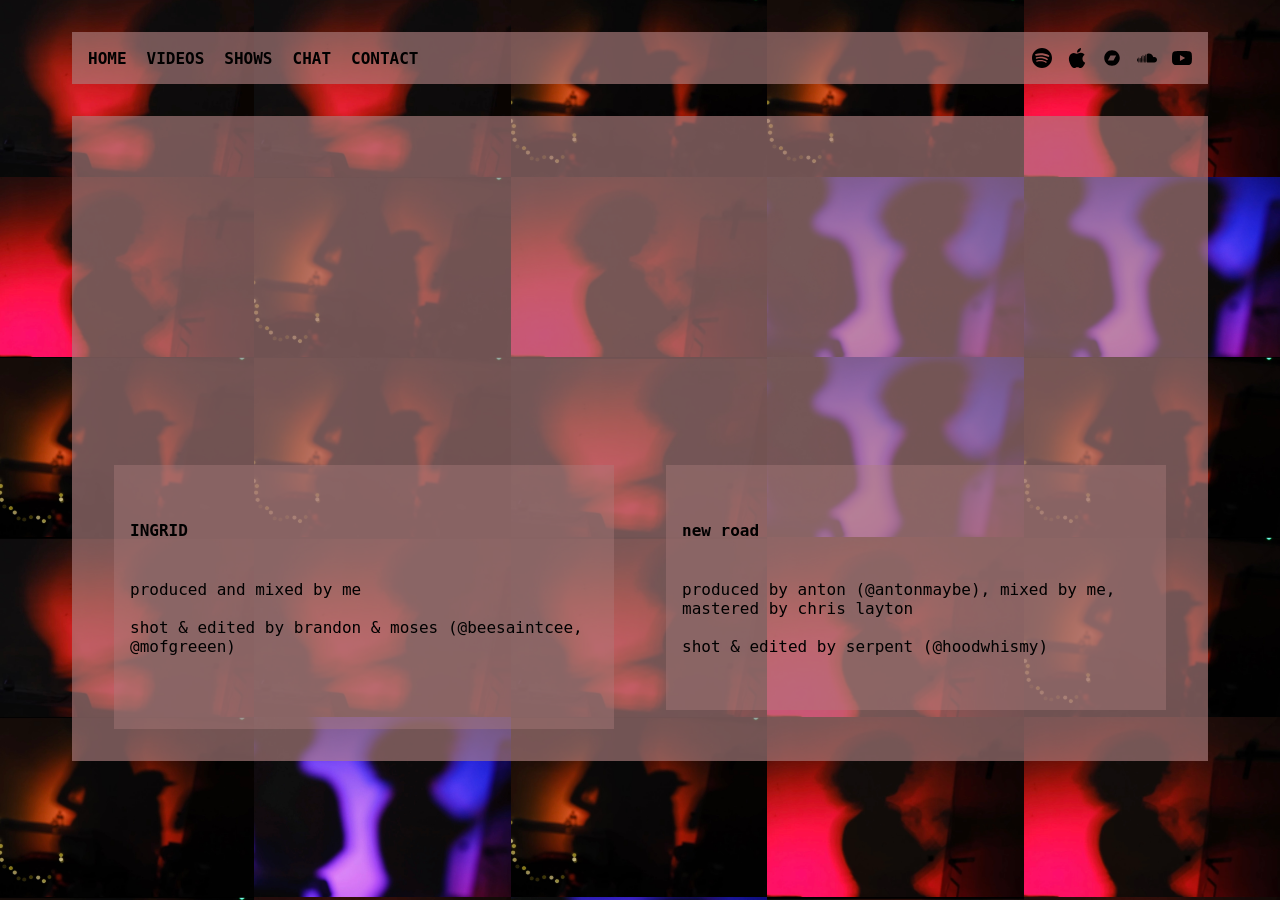
==== about/index.html @ e3e6d835 "added chat feature and new video tab" ====
<!DOCTYPE html>
<html>

<head>
  <meta name="viewport" content="width=device-width, initial-scale=1.0">
  <title>blankfacebails</title>
  <link rel="preload" as="image" href="/images/background-imgs/IMG_2391.jpg">
  <link rel="preload" as="image" href="/images/background-imgs/IMG_2392.jpg">
  <link rel="preload" as="image" href="/images/background-imgs/IMG_2394.jpg" ,>
  <link rel="preload" as="image" href="/images/background-imgs/5721E5DD-AEF1-4029-B4C1-640D5C1B928A 1.jpg">

  <link rel="stylesheet" href="/css/style.css">
</head>

<body>

  <div id="background"></div>

  <section class="header-content">
    <script id="replace_with_navbar" src="/nav.js"></script>

    <div class="social-icons">

      <a href="https://open.spotify.com/artist/6JQme5S0ktPoLnx3AdoAJP" target="_blank" rel="noopener noreferrer">
        <img src="/images/spotify.svg" alt="Spotify" width="40">
      </a>

      <a href="https://music.apple.com/gb/artist/blankfacebails/1787563768" target="_blank" rel="noopener noreferrer">
        <img src="/images/apple.svg" alt="Apple Music" width="40">
      </a>

      <a href="https://blankfacebails.bandcamp.com/music" target="_blank" rel="noopener noreferrer">
        <img src="/images/bandcamp-brands-solid-full.svg" alt="Bandcamp" width="40">
      </a>

      <a href="https://soundcloud.com/blankfacebails" target="_blank" rel="noopener noreferrer">
        <img src="/images/soundcloud.svg" alt="SoundCloud" width="40">
      </a>

      <a href="https://www.youtube.com/@blankfacebails" target="_blank" rel="noopener noreferrer">
        <img src="/images/youtube.svg" alt="YouTube" width="40">
      </a>

    </div>
  </section>

  <main class="main">

    <!-- <header>
    <h1>email</h1>
    <p>i am a poet and music artist</p>
    <p>i made this site myself</p>
  </header> -->


    <div class="video-grid">


      <div class="video-item">

        <div class="video-container">
          <iframe width="560" height="315" src="https://www.youtube.com/embed/PxMwTmq6KPA?si=pifDWtBMnUHHlRPB"
            title="INGRID" frameborder="0"
            allow="accelerometer; autoplay; clipboard-write; encrypted-media; gyroscope; picture-in-picture; web-share"
            referrerpolicy="strict-origin-when-cross-origin" allowfullscreen></iframe>
        </div>

        <div class="video-text">
          <h4>INGRID</h4>
          <p>produced and mixed by me</p>
          <p>shot & edited by brandon & moses (@beesaintcee, @mofgreeen)</p>


        </div>
      </div>


      <div class="video-item">


        <div class="video-container">
          <iframe width="560" height="315" src="https://www.youtube.com/embed/ia-Ga8LC0ZM?si=ilfx5IlTSGaBWGqf"
            title="new road" frameborder="0"
            allow="accelerometer; autoplay; clipboard-write; encrypted-media; gyroscope; picture-in-picture; web-share"
            referrerpolicy="strict-origin-when-cross-origin" allowfullscreen></iframe>

        </div>

        <div class="video-text">
          <h4>new road</h4>
          <p>produced by anton (@antonmaybe), mixed by me, mastered by chris layton</p>
          <p>shot & edited by serpent (@hoodwhismy)</p>

        </div>
      </div>

    </div>
  </main>



  <script src="../bkg-script.js"></script>

</body>

</html>
---- css/style.css ----
@font-face {
    font-family: 'Diatype';
    src: url('../fonts/Diatype_Variable.ttf') format('truetype');
    font-weight: 400;
    font-style: normal;
}

* {
    box-sizing: border-box;
}

/* =========================
   PAGE
   ========================= */

html,
body {
    background-color: rgb(172, 126, 126);
    max-width: 100%;
    overflow-x: hidden;
}

body {
    font-family: 'Monaco', monospace;
    max-width: 1200px;
    margin: 0 auto;
    padding: 2rem;
}

/* =========================
   NAV + SOCIAL ICONS BOX
   ========================= */

.header-content {
    position: relative;
    z-index: 1;

    background: rgba(172, 126, 126, 0.65);

    padding: 1rem;
    margin-bottom: 2rem;

    display: flex;
    align-items: center;
    justify-content: space-between;
}


/* NAV TEXT */

.header-content nav a,
.header-content nav a:visited,
.header-content nav a:hover,
.header-content nav a:active {
    color: black;
    font-weight: bold;
    text-decoration: none;
}


/* OPTIONAL: subtle hover effect */

.header-content nav a:hover {
    opacity: 0.6;
}

/* NAV LINKS */

.header-content nav {
    display: flex;
    align-items: center;
    gap: 20px;
    margin: 0;
}


/* SOCIAL / SVG ICONS */

.social-icons {
    display: flex;
    align-items: center;
    gap: 15px;
}

.social-icons img {
    width: 20px;
    height: 20px;
    display: block;
}


/* =========================
   MAIN WORK BOX
   ========================= */

.main {
    position: relative;
    z-index: 1;

    background: rgba(172, 126, 126, 0.65);

    padding: 2rem;
}



/* =========================
   VIDEO
   ========================= */


/* puts videos side by side */
/* .videos {
    display: grid;
    grid-template-columns: 1fr 1fr;
    gap: 2rem;

    width: 100%;
} */

.video-grid {
    display: grid;
    grid-template-columns: 1fr 1fr;
    gap: 2rem;
    width: 100%;
}

.video-item {
    width: 100%;
}

/* .video-container {
    width: 100%;
} */

.video-container {
    position: relative;
    width: 100%;
    max-width: 560px;
    margin: 0 auto;
}

.video-container video {
    display: block;
    width: 100%;
    height: auto;
}

.video-container iframe {
    display: block;

    width: 100%;
    aspect-ratio: 16 / 9;
    height: auto;

    border: 0;
}

.video-text {
    margin-top: 1rem;
    padding: 1rem;

    background: rgba(172, 126, 126, 0.40);
}

.video-text p {
    margin: 0;
    white-space: pre-line;
}


#sound-toggle {
    position: absolute;
    bottom: 15px;
    right: 15px;

    background: none;
    border: none;

    font-size: 24px;
    cursor: pointer;

    padding: 5px;
}

.video-text {
    max-width: 500px;
    margin: 1.5rem auto 0;
    white-space: pre-line;
}

/* =========================
   OTHER CONTENT
   ========================= */

.centered-thing {
    position: absolute;
    margin: auto;
    top: 50%;
    left: 50%;
    transform: translate(-50%, -50%);
}

.gallery {
    display: grid;
    grid-template-columns: repeat(2, 1fr);
    gap: 2rem;
}

.gallery img {
    width: 100%;
    display: block;
}

.work {
    display: grid;
    grid-template-columns: 500px 300px;
    gap: 4rem;
}

.images img {
    width: 100%;
    display: block;
    margin-bottom: 1rem;
}

.shows-list {
    display: flex;
    flex-direction: column;
    gap: 10px;
    list-style: none;
    padding: 0;
    margin: 0;
}

.section-title {
    margin-top: 16px;
    font-weight: bold;
}


/* =========================
   CHAT
   ========================= */

#mobile-chat-link {
    display: none;
}


/* =========================
   BACKGROUND IMAGE GRID
   ========================= */

#background {
    position: fixed;
    inset: -2px;

    display: grid;
    grid-template-columns: repeat(5, 1fr);
    grid-auto-rows: 180px;

    gap: 0;

    overflow: hidden;

    z-index: 0;

    pointer-events: none;
}

#background img {
    width: calc(100% + 2px);
    height: calc(100% + 2px);

    margin: -1px;

    object-fit: cover;
    display: block;
}


/* =========================
   TABLET / MOBILE
   ========================= */

@media (max-width: 768px) {

    /* =========================
       CHAT
       ========================= */

    #chatango-container {
        display: none;
    }

    #mobile-chat-link {
        display: block;
    }


    /* =========================
       HEADER
       ========================= */

    .header-content {
        align-items: flex-start;
    }

    .header-content nav {
        flex-direction: column;
        align-items: flex-start;
        gap: 10px;
    }

    .social-icons {
        align-self: flex-start;
        margin-top: 5px;
    }


    /* =========================
       WORK
       ========================= */

    .work {
        width: 100%;
    }

    .video-grid {
        display: flex;
        flex-direction: column;
        gap: 2rem;
        width: 100%;
    }

    .video-item {
        width: 100%;
    }

    .video-container {
        position: relative;
        width: 100%;
        max-width: 560px;
        margin: 0 auto;
    }

    .video-container iframe {
        display: block;
        width: 100%;
        aspect-ratio: 16 / 9;
        height: auto;
    }

    .video-text {
        width: 100%;
        padding: 0.02rem 1rem;
    }


    /* =========================
       BACKGROUND
       ========================= */

    #background {
        position: fixed;
        inset: -2px;

        display: grid;
        grid-template-columns: repeat(2, 1fr);
        grid-auto-rows: 180px;

        gap: 0;

        overflow: hidden;

        z-index: 0;

        pointer-events: none;
    }
}

.listen-popup {
    position: fixed;
    inset: 0;

    z-index: 1000;

    display: flex;
    align-items: center;
    justify-content: center;

    background: rgba(0, 0, 0, 0.4);
}

.listen-box {
    position: relative;

    background: rgba(172, 126, 126, 0.95);

    padding: 3rem 4rem;

    text-align: center;
}


/* LISTEN BUTTON */

#listen-button {
    color: black;
    font-weight: bold;
    font-size: 1.5rem;
    text-decoration: none;
}

#listen-button:hover {
    opacity: 0.6;
}


/* MUSIC OPTIONS */

#listen-options {
    display: none;
    flex-direction: column;
    gap: 15px;
}

#listen-options a {
    color: black;
    font-weight: bold;
    text-decoration: none;
}

#listen-options a:hover {
    opacity: 0.6;
}


/* CLOSE BUTTON */

#close-listen {
    position: absolute;
    top: 8px;
    right: 10px;

    border: none;
    background: none;

    color: black;

    font-size: 20px;
    cursor: pointer;
}


/* iframe settings */
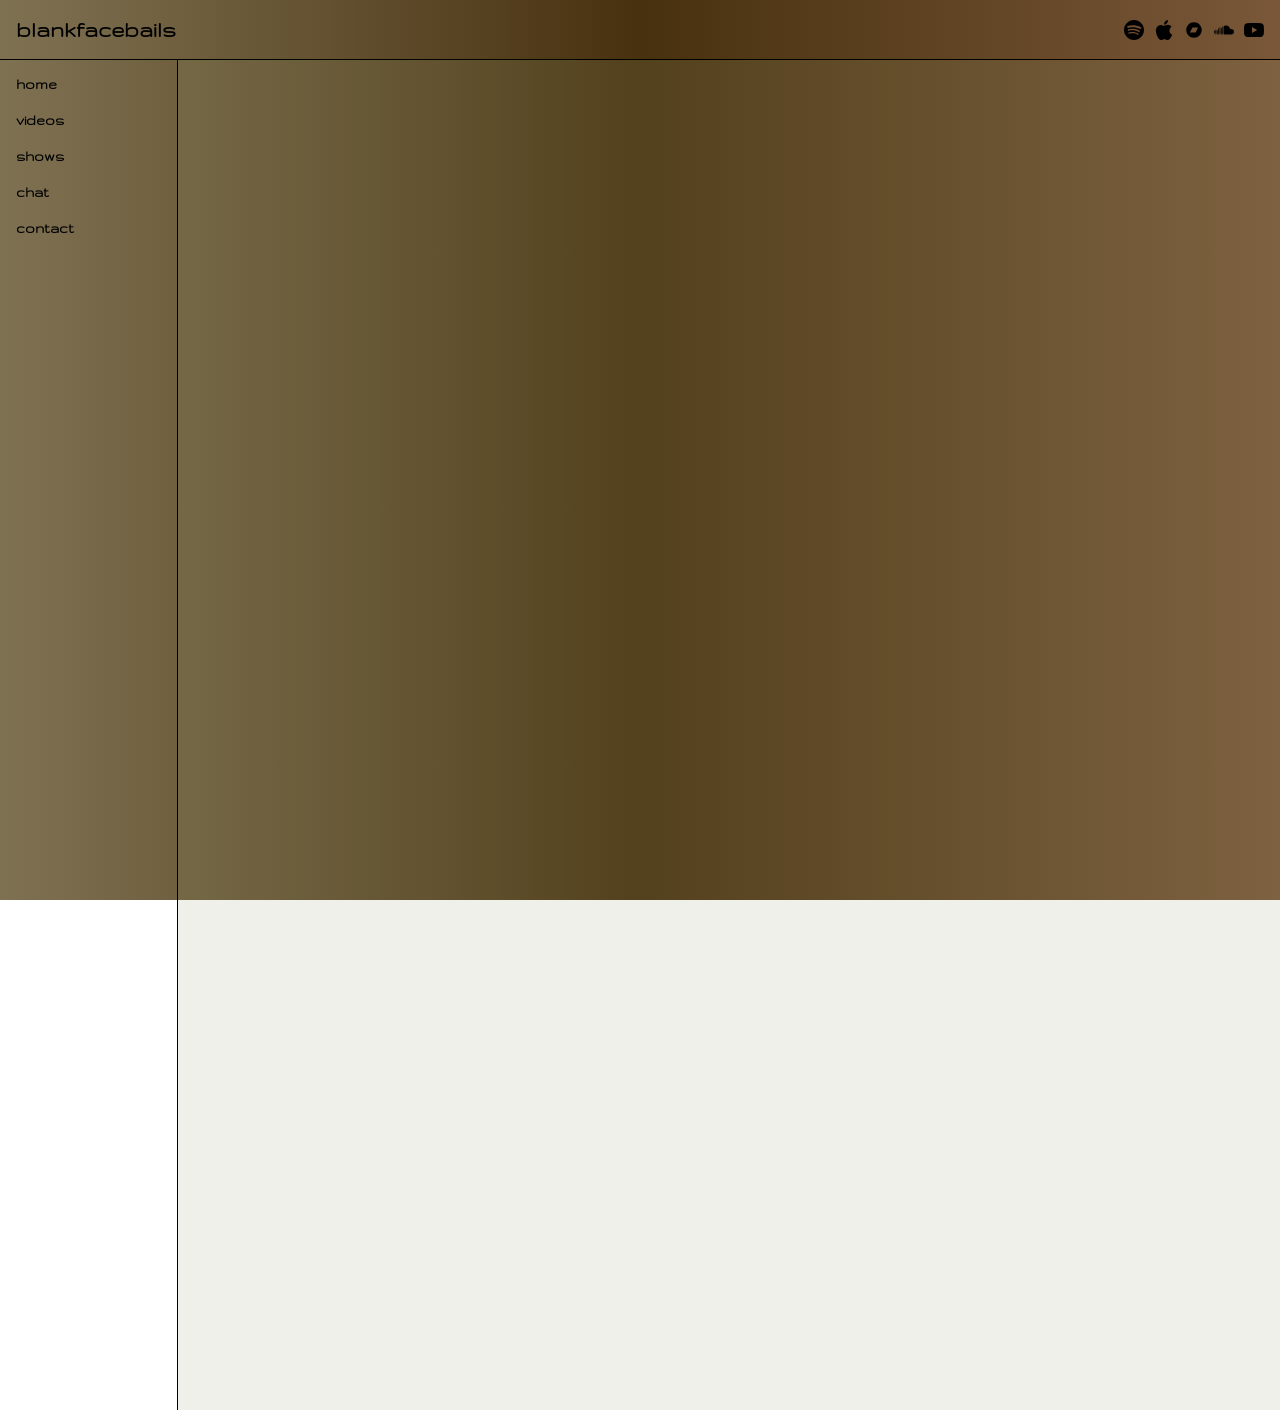
==== commit 60aefcd3: "complete website redesign" ====
--- a/about/index.html
+++ b/about/index.html
@@ -4,22 +4,22 @@
 <head>
   <meta name="viewport" content="width=device-width, initial-scale=1.0">
   <title>blankfacebails</title>
-  <link rel="preload" as="image" href="/images/background-imgs/IMG_2391.jpg">
-  <link rel="preload" as="image" href="/images/background-imgs/IMG_2392.jpg">
-  <link rel="preload" as="image" href="/images/background-imgs/IMG_2394.jpg" ,>
-  <link rel="preload" as="image" href="/images/background-imgs/5721E5DD-AEF1-4029-B4C1-640D5C1B928A 1.jpg">
 
   <link rel="stylesheet" href="/css/style.css">
 </head>
 
 <body>
 
-  <div id="background"></div>
+<div id="background"></div>
 
-  <section class="header-content">
-    <script id="replace_with_navbar" src="/nav.js"></script>
+  <section class="top">
 
-    <div class="social-icons">
+      <div class="top-text">
+<h1>blankfacebails</h1>
+
+    </div> 
+
+      <div class="social-icons">
 
       <a href="https://open.spotify.com/artist/6JQme5S0ktPoLnx3AdoAJP" target="_blank" rel="noopener noreferrer">
         <img src="/images/spotify.svg" alt="Spotify" width="40">
@@ -42,18 +42,48 @@
       </a>
 
     </div>
+ 
   </section>
+
+  <section class="left-bar">
+    
+    <script id="replace_with_navbar" src="/nav.js"></script>
+    
+  </section>
+
+
+
 
   <main class="main">
 
-    <!-- <header>
-    <h1>email</h1>
-    <p>i am a poet and music artist</p>
-    <p>i made this site myself</p>
-  </header> -->
+    <div class="video-grid">
+
+<div class="video-item">
 
 
-    <div class="video-grid">
+        <div class="video-container">
+        <iframe width="560" height="315" src="https://www.youtube.com/embed/wAnCvoQV28c?si=nBZ7Q3yGniFWLCUX" title="YouTube video player" frameborder="0" allow="accelerometer; autoplay; clipboard-write; encrypted-media; gyroscope; picture-in-picture; web-share" referrerpolicy="strict-origin-when-cross-origin" allowfullscreen></iframe>  </div>
+      </div>
+
+
+
+      <div class="video-item">
+
+
+        <div class="video-container">
+        <iframe width="560" height="315" src="https://www.youtube.com/embed/TqrN9Adobiw?si=PldK_G_jyyfhqgrw" title="YouTube video player" frameborder="0" allow="accelerometer; autoplay; clipboard-write; encrypted-media; gyroscope; picture-in-picture; web-share" referrerpolicy="strict-origin-when-cross-origin" allowfullscreen></iframe>
+        </div>
+
+        <!-- <div class="video-text">
+          <h2>outside</h2>
+          <p>direction & cinematography: brandon st catherine</p>
+          <p>production: ralph hardy (@antonmaybe)</p>
+          <p>mixing: me</p>
+          <p>mastering: chris layton</p>
+
+        </div> -->
+      </div>
+
 
 
       <div class="video-item">
@@ -65,13 +95,14 @@
             referrerpolicy="strict-origin-when-cross-origin" allowfullscreen></iframe>
         </div>
 
-        <div class="video-text">
-          <h4>INGRID</h4>
-          <p>produced and mixed by me</p>
-          <p>shot & edited by brandon & moses (@beesaintcee, @mofgreeen)</p>
+        <!-- <div class="video-text">
+          <h2>INGRID</h2>
+          <p>direction & edit: brandon st catherine</p>
+          <p>cinematography: moses (@mofgreen)</p>
+          <p>production & mix: me</p>
+          <p>mastering: chris layton</p>
 
-
-        </div>
+        </div> -->
       </div>
 
 
@@ -86,20 +117,26 @@
 
         </div>
 
-        <div class="video-text">
-          <h4>new road</h4>
-          <p>produced by anton (@antonmaybe), mixed by me, mastered by chris layton</p>
-          <p>shot & edited by serpent (@hoodwhismy)</p>
+        <!-- <div class="video-text">
+          <h2>new road</h2>
+          <p>direction & edit & cinematography: serpent (@hoodwhismy) </p>
+          <p>production: anton (@antonmaybe)</p>
+          <p>mixing: me</p>
+          <p>mastering: chris layton</p>
 
-        </div>
+        </div> -->
       </div>
+
+
+
+
 
     </div>
   </main>
 
 
 
-  <script src="../bkg-script.js"></script>
+  <!-- <script src="../bkg-script.js"></script> -->
 
 </body>
 
--- a/css/style.css
+++ b/css/style.css
@@ -1,6 +1,6 @@
 @font-face {
-    font-family: 'Diatype';
-    src: url('../fonts/Diatype_Variable.ttf') format('truetype');
+    font-family: 'Gruppo';
+    src: url('../fonts/Gruppo-Regular.ttf') format('truetype');
     font-weight: 400;
     font-style: normal;
 }
@@ -13,73 +13,149 @@
    PAGE
    ========================= */
 
-html,
+html {
+    margin: 0;
+    width: 100%;
+    height: 100%;
+    overflow-x: hidden;
+    overflow-y: scroll;
+}
+
 body {
-    background-color: rgb(172, 126, 126);
-    max-width: 100%;
+    margin: 0;
+    width: 100%;
+    height: 100%;
+    /* position: relative; */
     overflow-x: hidden;
-}
-
-body {
-    font-family: 'Monaco', monospace;
-    max-width: 1200px;
-    margin: 0 auto;
+    overflow-y: scroll;
+    font-family: 'Gruppo', 'Monaco', monospace;
+}
+
+
+
+/* =========================
+   BACKGROUND
+   ========================= */
+
+#background {
+    position: fixed;
+    inset: 0;
+
+    background: linear-gradient(
+        90deg,
+        hsla(42, 21%, 41%, 1) 0%,
+        rgb(72, 49, 15) 50%,
+        hsla(28, 36%, 35%, 1) 100%
+    );
+
+    z-index: 0;
+    pointer-events: none;
+}
+
+
+/* =========================
+   TOP BAR
+   ========================= */
+
+.top {
+    position: absolute;
+
+    top: 0;
+    left: 0;
+    right: 0;
+
+    height: 60px;
+    padding: 1rem;
+
+    display: flex;
+    justify-content: space-between;
+    align-items: center;
+
+    border-bottom: 1px solid black;
+
+    z-index: 2;
+}
+
+.top-text h1 {
+    margin: 0
+}
+
+
+/* =========================
+   LEFT BAR
+   ========================= */
+
+.left-bar {
+    position: absolute;
+
+    left: 0;
+    top: 60px;
+    bottom: 0;
+
+    width: 178px;
+    padding: 1rem;
+    height: 150%;
+
+    border-right: 1px solid black;
+
+    z-index: 2;
+}
+
+.left-bar nav {
+    display: flex;
+    flex-direction: column;
+    gap: 20px;
+}
+
+
+/* =========================
+   NAV TEXT
+   ========================= */
+
+.left-bar nav a,
+.left-bar nav a:visited,
+.left-bar nav a:hover,
+.left-bar nav a:active {
+    color: black;
+    font-weight: bolder;
+    text-decoration: none;
+}
+
+.left-bar nav a:hover {
+    opacity: 0.6;
+}
+
+
+/* =========================
+   MAIN CONTENT
+   ========================= */
+
+.main {
+    position: absolute;
+    /* width: 100%; */
+    height: 150%;
+    left: 178px;
+    top: 60px;
+    right: 0;
+    bottom: 0;
+
     padding: 2rem;
-}
-
-/* =========================
-   NAV + SOCIAL ICONS BOX
-   ========================= */
-
-.header-content {
-    position: relative;
+
+    background: rgba(145, 154, 106, 0.15);
+
     z-index: 1;
-
-    background: rgba(172, 126, 126, 0.65);
-
-    padding: 1rem;
-    margin-bottom: 2rem;
-
-    display: flex;
-    align-items: center;
-    justify-content: space-between;
-}
-
-
-/* NAV TEXT */
-
-.header-content nav a,
-.header-content nav a:visited,
-.header-content nav a:hover,
-.header-content nav a:active {
-    color: black;
-    font-weight: bold;
-    text-decoration: none;
-}
-
-
-/* OPTIONAL: subtle hover effect */
-
-.header-content nav a:hover {
-    opacity: 0.6;
-}
-
-/* NAV LINKS */
-
-.header-content nav {
-    display: flex;
-    align-items: center;
-    gap: 20px;
-    margin: 0;
-}
-
-
-/* SOCIAL / SVG ICONS */
+}
+
+
+/* =========================
+   SOCIAL / SVG ICONS
+   ========================= */
 
 .social-icons {
     display: flex;
     align-items: center;
-    gap: 15px;
+    gap: 10px;
+    /* margin-top: 2rem; */
 }
 
 .social-icons img {
@@ -90,33 +166,74 @@
 
 
 /* =========================
-   MAIN WORK BOX
-   ========================= */
-
-.main {
-    position: relative;
-    z-index: 1;
-
-    background: rgba(172, 126, 126, 0.65);
-
-    padding: 2rem;
-}
-
-
-
-/* =========================
-   VIDEO
-   ========================= */
-
-
-/* puts videos side by side */
-/* .videos {
-    display: grid;
+   IMAGES
+   ========================= */
+
+.cover-image {
+    width: 400px;
+    height: auto;
+}
+
+.cover-gallery {
+    display: inline-grid;
+    grid-template-columns: 450px 450px;
+    gap: 1rem;
+}
+
+/* =========================
+   SHOWS
+   ========================= */
+
+.shows-grid{
+    display: flex;
     grid-template-columns: 1fr 1fr;
     gap: 2rem;
-
-    width: 100%;
-} */
+    width: 100%;
+}
+
+.shows-item{
+    width: 100%;
+}
+
+.shows-list {
+    display: flex;
+    flex-direction: column;
+    gap: 10px;
+
+    list-style: none;
+    text-decoration: none;
+    padding: 0;
+    margin: 0;
+}
+
+.section-title {
+    margin-top: 16px;
+    font-weight: bold;
+}
+
+/* =========================
+   SHOW TEXT
+   ========================= */
+
+.shows-list a,
+.shows-list a:visited,
+.shows-list a:hover,
+.shows-list a:active {
+    color: black;
+    font-weight: bolder;
+    text-decoration: none;
+}
+
+.shows-list nav a:hover {
+    opacity: 0.6;
+}
+
+
+
+
+/* =========================
+   VIDEO
+   ========================= */
 
 .video-grid {
     display: grid;
@@ -129,10 +246,6 @@
     width: 100%;
 }
 
-/* .video-container {
-    width: 100%;
-} */
-
 .video-container {
     position: relative;
     width: 100%;
@@ -148,29 +261,50 @@
 
 .video-container iframe {
     display: block;
-
     width: 100%;
     aspect-ratio: 16 / 9;
     height: auto;
-
     border: 0;
 }
 
+
+/* =========================
+   VIDEO TEXT
+   ========================= */
+
 .video-text {
-    margin-top: 1rem;
+    margin-top: 1.5rem;
+    margin-left: auto;
+    margin-right: auto;
+
+    /* max-width: 500px; */
+width: 100%;
     padding: 1rem;
 
-    background: rgba(172, 126, 126, 0.40);
+    background: rgba(145, 154, 106, 0.40);
+
+    white-space: pre-line;
+}
+
+.video-text h2 {
+    /* padd: 1rem; */
+    margin: 0;
 }
 
 .video-text p {
     margin: 0;
-    white-space: pre-line;
-}
-
+}
+
+
+
+
+/* =========================
+   SOUND TOGGLE
+   ========================= */
 
 #sound-toggle {
     position: absolute;
+
     bottom: 15px;
     right: 15px;
 
@@ -178,16 +312,12 @@
     border: none;
 
     font-size: 24px;
+
     cursor: pointer;
 
     padding: 5px;
 }
 
-.video-text {
-    max-width: 500px;
-    margin: 1.5rem auto 0;
-    white-space: pre-line;
-}
 
 /* =========================
    OTHER CONTENT
@@ -195,11 +325,19 @@
 
 .centered-thing {
     position: absolute;
+
     margin: auto;
+
     top: 50%;
     left: 50%;
+
     transform: translate(-50%, -50%);
 }
+
+
+/* =========================
+   GALLERY
+   ========================= */
 
 .gallery {
     display: grid;
@@ -212,6 +350,11 @@
     display: block;
 }
 
+
+/* =========================
+   WORK
+   ========================= */
+
 .work {
     display: grid;
     grid-template-columns: 500px 300px;
@@ -224,19 +367,7 @@
     margin-bottom: 1rem;
 }
 
-.shows-list {
-    display: flex;
-    flex-direction: column;
-    gap: 10px;
-    list-style: none;
-    padding: 0;
-    margin: 0;
-}
-
-.section-title {
-    margin-top: 16px;
-    font-weight: bold;
-}
+
 
 
 /* =========================
@@ -249,34 +380,95 @@
 
 
 /* =========================
-   BACKGROUND IMAGE GRID
-   ========================= */
-
-#background {
+   LISTEN POPUP
+   ========================= */
+
+.listen-popup {
     position: fixed;
-    inset: -2px;
-
-    display: grid;
-    grid-template-columns: repeat(5, 1fr);
-    grid-auto-rows: 180px;
-
-    gap: 0;
-
-    overflow: hidden;
-
-    z-index: 0;
-
-    pointer-events: none;
-}
-
-#background img {
-    width: calc(100% + 2px);
-    height: calc(100% + 2px);
-
-    margin: -1px;
-
-    object-fit: cover;
-    display: block;
+
+    inset: 0;
+
+    z-index: 1000;
+
+    display: flex;
+    align-items: center;
+    justify-content: center;
+
+    background: rgba(0, 0, 0, 0.4);
+}
+
+.listen-box {
+    position: relative;
+
+    background: rgba(172, 126, 126, 0.95);
+
+    padding: 3rem 4rem;
+
+    text-align: center;
+}
+
+
+/* =========================
+   LISTEN BUTTON
+   ========================= */
+
+#listen-button {
+    color: black;
+
+    font-weight: bold;
+    font-size: 1.5rem;
+
+    text-decoration: none;
+}
+
+#listen-button:hover {
+    opacity: 0.6;
+}
+
+
+/* =========================
+   MUSIC OPTIONS
+   ========================= */
+
+#listen-options {
+    display: none;
+
+    flex-direction: column;
+
+    gap: 15px;
+}
+
+#listen-options a {
+    color: black;
+
+    font-weight: bold;
+
+    text-decoration: none;
+}
+
+#listen-options a:hover {
+    opacity: 0.6;
+}
+
+
+/* =========================
+   CLOSE BUTTON
+   ========================= */
+
+#close-listen {
+    position: absolute;
+
+    top: 8px;
+    right: 10px;
+
+    border: none;
+    background: none;
+
+    color: black;
+
+    font-size: 20px;
+
+    cursor: pointer;
 }
 
 
@@ -286,9 +478,9 @@
 
 @media (max-width: 768px) {
 
-    /* =========================
+    /* =====================
        CHAT
-       ========================= */
+       ===================== */
 
     #chatango-container {
         display: none;
@@ -298,39 +490,107 @@
         display: block;
     }
 
-
-    /* =========================
-       HEADER
-       ========================= */
-
-    .header-content {
-        align-items: flex-start;
-    }
-
-    .header-content nav {
-        flex-direction: column;
-        align-items: flex-start;
-        gap: 10px;
-    }
 
     .social-icons {
         align-self: flex-start;
         margin-top: 5px;
-    }
-
-
-    /* =========================
+        
+    }
+
+
+    /* =====================
+       TOP BAR
+       ===================== */
+
+    .top {
+        position: relative;
+        
+        height:64px;
+        left: 0;
+        top: 0;
+        right: 0;
+        bottom: 32px;
+        
+        padding: 1rem;
+
+        flex-direction: row;
+        align-items: flex-start;
+        gap: 5px;
+        padding-bottom: 0.5rem;
+       
+    }
+
+
+    /* =====================
+       LEFT BAR
+       ===================== */
+
+    .left-bar {
+        position: relative;
+
+        height: 32px;
+        left: 0;
+        top: 0;
+        right: 0;
+        bottom: 0;
+
+        width: 100%;
+
+        padding-top: 0.5rem;
+        padding-bottom: 0.5rem;
+
+       
+        
+    }
+
+    .left-bar nav {
+        flex-direction: row;
+        flex-wrap: wrap;
+        gap: 15px;
+    }
+
+
+    /* =====================
+       MAIN
+       ===================== */
+
+    .main {
+        position: relative;
+
+        width: 100%;
+        /* height: 100%; */
+
+        left: auto;
+        top: auto;
+        right: auto;
+        bottom: auto;
+        
+        background: none;
+        
+    }
+
+
+    /* =====================
        WORK
-       ========================= */
+       ===================== */
 
     .work {
         width: 100%;
-    }
+
+        display: block;
+    }
+
+
+    /* =====================
+       VIDEO
+       ===================== */
 
     .video-grid {
         display: flex;
         flex-direction: column;
+
         gap: 2rem;
+
         width: 100%;
     }
 
@@ -340,15 +600,20 @@
 
     .video-container {
         position: relative;
-        width: 100%;
-        max-width: 560px;
+
+        width: 100%;
+        max-width: 767px;
+
         margin: 0 auto;
     }
 
     .video-container iframe {
         display: block;
-        width: 100%;
+
+        width: 100%;
+
         aspect-ratio: 16 / 9;
+
         height: auto;
     }
 
@@ -358,100 +623,52 @@
     }
 
 
-    /* =========================
+    /* =====================
+       IMAGES
+       ===================== */
+
+    .cover-image {
+        width: 100%;
+        max-width: 400px;
+    }
+
+    .cover-gallery {
+        display: grid;
+
+        grid-template-columns: 1fr;
+
+        width: 100%;
+
+        gap: 1rem;
+    }
+
+
+    /* =====================
+       GALLERY
+       ===================== */
+
+    .gallery {
+        grid-template-columns: 1fr;
+    }
+
+
+    /* =====================
        BACKGROUND
-       ========================= */
+       ===================== */
 
     #background {
         position: fixed;
-        inset: -2px;
-
-        display: grid;
-        grid-template-columns: repeat(2, 1fr);
-        grid-auto-rows: 180px;
-
-        gap: 0;
-
-        overflow: hidden;
+
+        inset: 0;
+
+        background: linear-gradient(
+            90deg,
+            hsla(42, 21%, 41%, 1) 0%,
+            rgb(72, 49, 15) 50%,
+            hsla(28, 36%, 35%, 1) 100%
+        );
 
         z-index: 0;
-
         pointer-events: none;
     }
-}
-
-.listen-popup {
-    position: fixed;
-    inset: 0;
-
-    z-index: 1000;
-
-    display: flex;
-    align-items: center;
-    justify-content: center;
-
-    background: rgba(0, 0, 0, 0.4);
-}
-
-.listen-box {
-    position: relative;
-
-    background: rgba(172, 126, 126, 0.95);
-
-    padding: 3rem 4rem;
-
-    text-align: center;
-}
-
-
-/* LISTEN BUTTON */
-
-#listen-button {
-    color: black;
-    font-weight: bold;
-    font-size: 1.5rem;
-    text-decoration: none;
-}
-
-#listen-button:hover {
-    opacity: 0.6;
-}
-
-
-/* MUSIC OPTIONS */
-
-#listen-options {
-    display: none;
-    flex-direction: column;
-    gap: 15px;
-}
-
-#listen-options a {
-    color: black;
-    font-weight: bold;
-    text-decoration: none;
-}
-
-#listen-options a:hover {
-    opacity: 0.6;
-}
-
-
-/* CLOSE BUTTON */
-
-#close-listen {
-    position: absolute;
-    top: 8px;
-    right: 10px;
-
-    border: none;
-    background: none;
-
-    color: black;
-
-    font-size: 20px;
-    cursor: pointer;
-}
-
-
-/* iframe settings */+}
